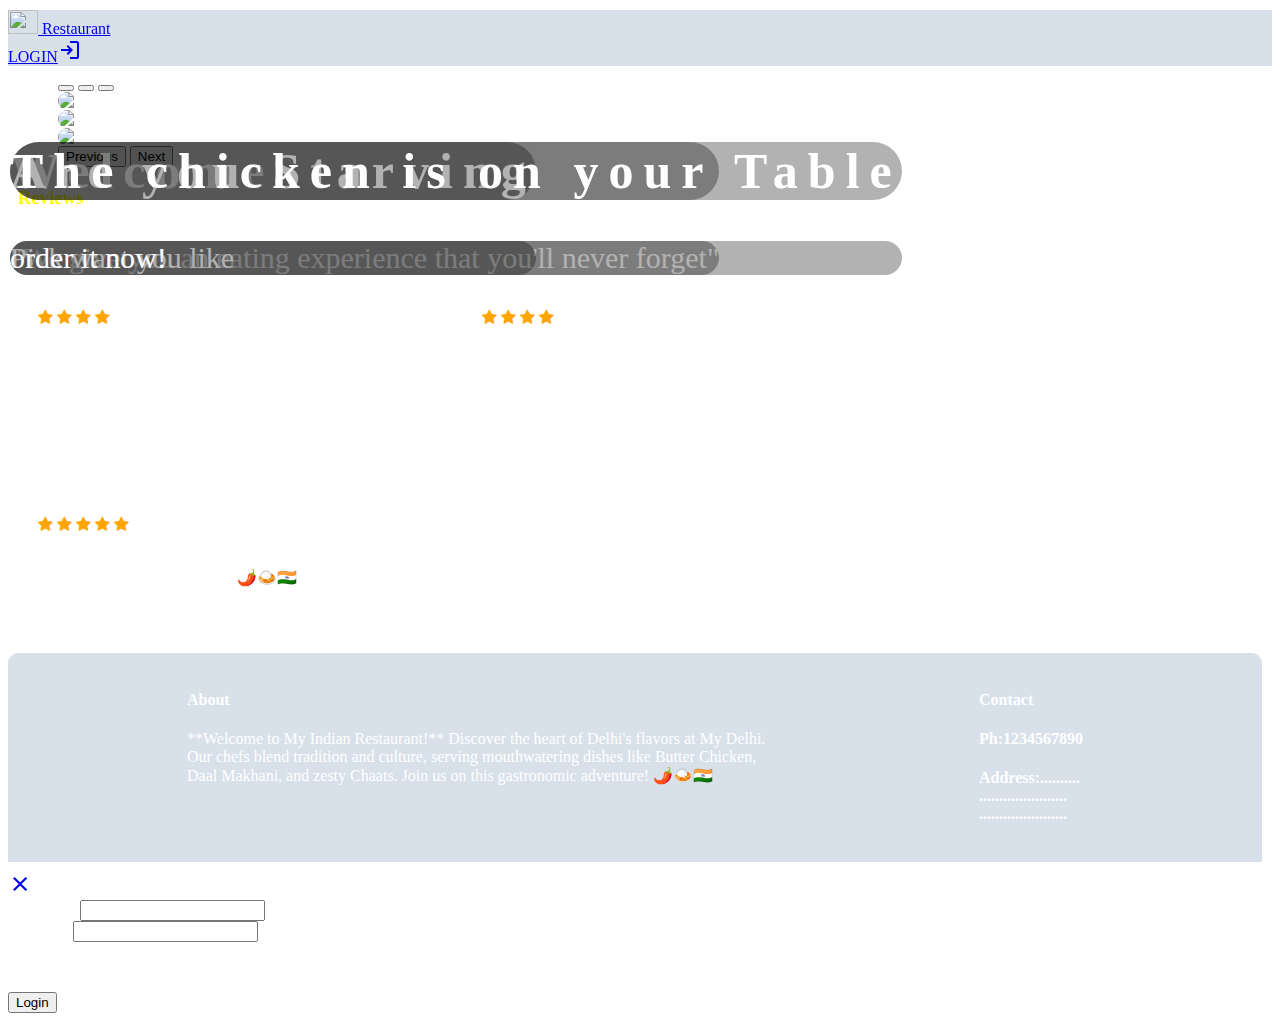
==== src/main/resources/templates/index.html @ be4f11d9 "fixed wrong mapping and added demo login" ====
<!DOCTYPE html>
<html lang="en">
  <head>
    <meta charset="UTF-8" />
    <meta name="viewport" content="width=device-width, initial-scale=1.0" />
    <title>Project</title>
    <link rel="stylesheet" href="https://fonts.googleapis.com/css2?family=Material+Symbols+Outlined:opsz,wght,FILL,GRAD@20..48,100..700,0..1,-50..200"/>
   <link href="https://cdn.jsdelivr.net/npm/bootstrap@5.0.2/dist/css/bootstrap.min.css" rel="stylesheet" integrity="sha384-EVSTQN3/azprG1Anm3QDgpJLIm9Nao0Yz1ztcQTwFspd3yD65VohhpuuCOmLASjC" crossorigin="anonymous">
    <link rel="stylesheet" href="../static/css/style.css" th:href="@{/css/style.css}" />
   <link rel="stylesheet" href="https://cdnjs.cloudflare.com/ajax/libs/font-awesome/4.7.0/css/font-awesome.min.css">
  <style>
  #loginpage{
     z-index:20;
  }
  body{
      background:url('img/vintage-old-rustic-cutlery-dark.jpg');
      background-size:cover;
      color:white;
    }
    .nav{
    background-color:#9db1ca66;
    position:sticky;
    top:10px;
    z-index:10;
    }
    .carousel-item img {
        height: 800px;
        border-radius:20px;
      }
      .message {
        position: absolute;
        top: 100px;
        left: 10px;
      }
      .message p,
      h2 {
        font-size: 50px;
        background-color: rgba(0, 0, 0, 0.3);
        border-radius: 40px;
      }
      .message p {
        font-size: 30px;
      }
      .message h2 {
        letter-spacing: 10px;
      }
      #list-example {
        width: 200px;
        position: sticky;
        top: 200px;
      }
      .box{
        height: 200px;
      }
      .myslider{
          padding:10px 50px;
      }
       .checked {
  color: orange;
}
    .review-card{
      box-shadow: -1px 2px 5px 0px;
      padding: 30px;
      width: 30vw;
      border-radius: 10px;
    }
    .review-container{
      display: flex;
   flex-wrap: wrap;
    }
    #rating-title{
      color:yellow;
      margin:10px;
    }
    .bottom{
      display:flex;
      gap:30px;
     justify-content: space-evenly;
      padding:17px;
      margin:20px 10px 10px 0px;
      background-color: #9db1ca66;
      border-top-left-radius:10px;
      border-top-right-radius:10px;
    }
    .about{
     width:600px;
    }
  </style>
  
  </head>

  <body>
 <div class="nav">
      <div class="leftnav">
        <a href="#"><img src="img/restaurant_menu_black_24dp.svg" alt="" width="30" height="24" class="d-inline-block align-text-top"> Restaurant</a>
      </div>
      <div class="rightnav">
        <a href="#" onclick="loginpage()"
          >LOGIN<span class="material-symbols-outlined">login</span></a>
      </div>
</div>
 <!--   scroll section-->
 <div
      id="carouselExampleIndicators"
      class="carousel slide myslider"
      data-bs-ride="carousel"
    >
      <div class="carousel-indicators">
        <button
          type="button"
          data-bs-target="#carouselExampleIndicators"
          data-bs-slide-to="0"
          class="active"
          aria-current="true"
          aria-label="Slide 1"
        ></button>
        <button
          type="button"
          data-bs-target="#carouselExampleIndicators"
          data-bs-slide-to="1"
          aria-label="Slide 2"
        ></button>
        <button
          type="button"
          data-bs-target="#carouselExampleIndicators"
          data-bs-slide-to="2"
          aria-label="Slide 3"
        ></button>
      </div>
      <div class="carousel-inner">
        <div class="carousel-item active">
          <img src="img/img7.jpg" class="d-block w-100" alt="img1" />
          <div class="carousel-caption d-none d-md-block message">
            <h2>Welcome</h2>
            <p>"We give you an eating experience that you'll never forget"</p>
          </div>
        </div>
        <div class="carousel-item">
          <img src="img/img8.jpg" class="d-block w-100" alt="img2" />
          <div class="carousel-caption d-none d-md-block message">
            <h2>Are you Starving</h2>
            <p>Pick want you like</p>
          </div>
        </div>
        <div class="carousel-item">
          <img src="img/img9.jpg" class="d-block w-100" alt="img3" />
          <div class="carousel-caption d-none d-md-block message">
            <h2>The chicken is on your Table</h2>
            <p>order it now!</p>
          </div>
        </div>
      </div>
      <button
        class="carousel-control-prev"
        type="button"
        data-bs-target="#carouselExampleIndicators"
        data-bs-slide="prev"
      >
        <span class="carousel-control-prev-icon" aria-hidden="true"></span>
        <span class="visually-hidden">Previous</span>
      </button>
      <button
        class="carousel-control-next"
        type="button"
        data-bs-target="#carouselExampleIndicators"
        data-bs-slide="next"
      >
        <span class="carousel-control-next-icon" aria-hidden="true"></span>
        <span class="visually-hidden">Next</span>
      </button>
    </div>
    
<!--     Reviews -->
    
    <section>
      <h3 id="rating-title">Reviews</h3>
    <div class="container-fluid mt-5 review-container">
        


    <div class="container review-card">
    <h5>Prabhakaran</h5>
    <div class="star">
      <span class="fa fa-star checked"></span>
      <span class="fa fa-star checked"></span>
      <span class="fa fa-star checked"></span>
      <span class="fa fa-star checked"></span>
      <span class="fa fa-star"></span>
    </div>
    <p>Misal Pav: Spicy Maharashtrian curry with sprouted lentils, served with soft bread rolls.</p>
    </div>

    <div class="container review-card">
      <h5>Adithan</h5>
      <div class="star">
        <span class="fa fa-star checked"></span>
        <span class="fa fa-star checked"></span>
        <span class="fa fa-star checked"></span>
        <span class="fa fa-star checked"></span>
        <span class="fa fa-star"></span>
      </div>
      <p>Biryani: Fragrant rice layered with meat or veggies, a flavor explosion from different regions.</p>
      </div>

      <div class="container review-card">
        <h5>Jeyasilan</h5>
        <div class="star">
          <span class="fa fa-star checked"></span>
          <span class="fa fa-star checked"></span>
          <span class="fa fa-star checked"></span>
          <span class="fa fa-star checked"></span>
          <span class="fa fa-star checked"></span>
        </div>
        <p>Chaat: Indian street food—salty, spicy, sweet, and sour bites. Explore the chaat scene! 🌶️🍛🇮🇳</p>
        </div>
  </section>
    
    <section>
    <div class="container-fluid bottom">
    <div class="about">
    <h4>About</h4>
    <p>
**Welcome to My Indian Restaurant!**
Discover the heart of Delhi's flavors at My Delhi. Our chefs blend tradition and culture, serving mouthwatering dishes like Butter Chicken, Daal Makhani, and zesty Chaats. Join us on this gastronomic adventure! 🌶️🍛🇮🇳
</p>
    </div>
    
    <div class='contact'>
    <h4>Contact</h4>
    <h4>Ph:1234567890</h4>
    <h4>Address:..........<br>
    ......................<br>
    ......................</h4>
    </div>
    
    </div>
     
    </section>
    
    
    
    <!-- login tab -->
    <div id="loginpage">
      <a href="#" onclick="closeloginpage()"><span class="material-symbols-outlined">close </span></a>
      <form id="form1" method="get" action="login">
        <label>UserName</label>
        <input id="username" type="text" name="username" /><br />
        <label>Password</label>
        <input id="password" type="password" name="password"/>
          <p>username:admin  password:12345</p>
        <button id="login_btn" type="submit">Login</button>
      </form>
    </div>
    
    
    
    
    
    
    <script  th:src="@{/js/script.js}"></script>
    <script src="https://cdn.jsdelivr.net/npm/bootstrap@5.0.2/dist/js/bootstrap.bundle.min.js" integrity="sha384-MrcW6ZMFYlzcLA8Nl+NtUVF0sA7MsXsP1UyJoMp4YLEuNSfAP+JcXn/tWtIaxVXM" crossorigin="anonymous"></script>
  </body>
</html>
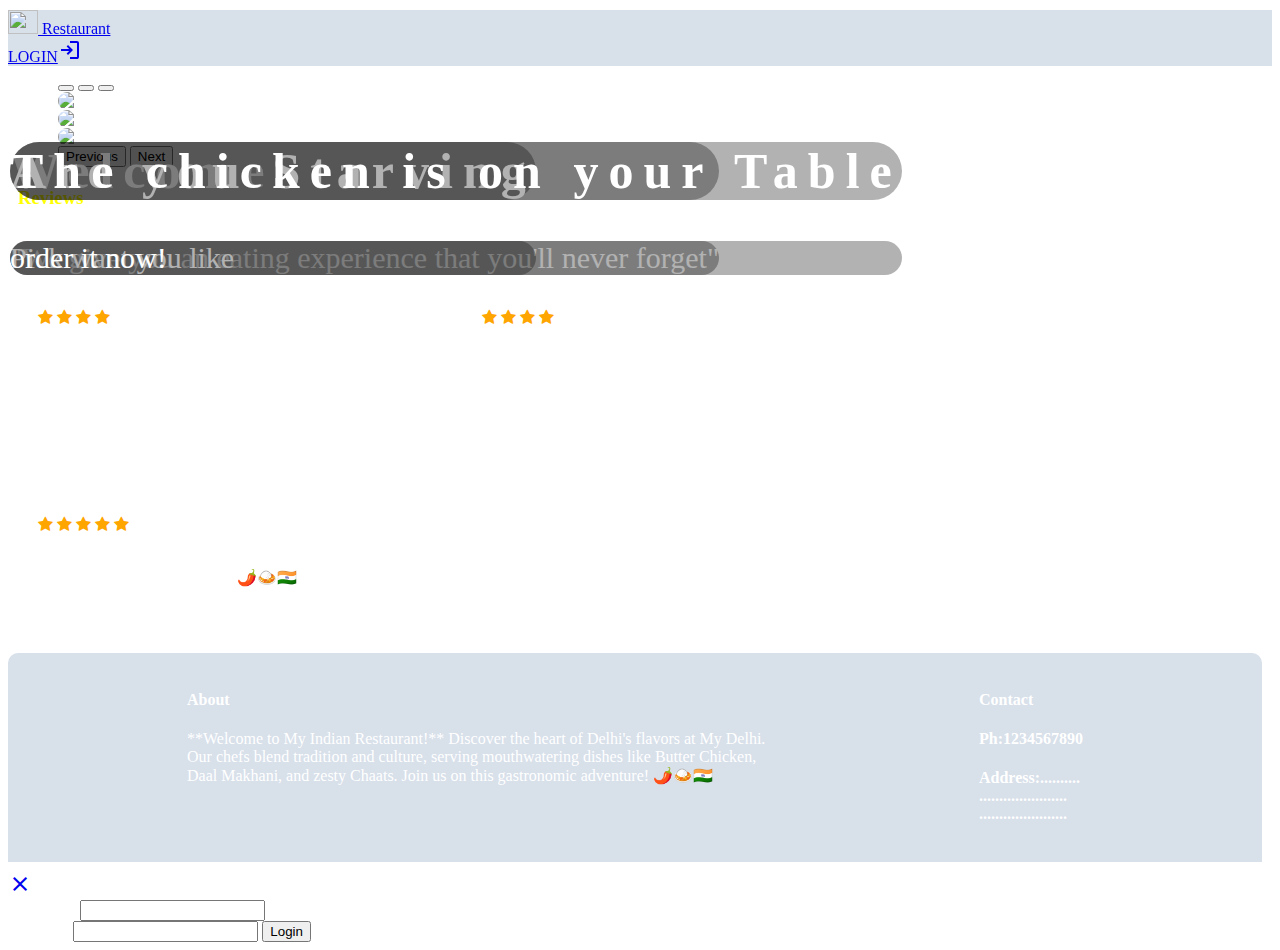
==== commit 81fcc082: "Revert "fixed wrong mapping and added demo login"" ====
--- a/src/main/resources/templates/index.html
+++ b/src/main/resources/templates/index.html
@@ -242,12 +242,11 @@
     <!-- login tab -->
     <div id="loginpage">
       <a href="#" onclick="closeloginpage()"><span class="material-symbols-outlined">close </span></a>
-      <form id="form1" method="get" action="login">
+      <form id="form1" method="post" action="login">
         <label>UserName</label>
         <input id="username" type="text" name="username" /><br />
         <label>Password</label>
         <input id="password" type="password" name="password"/>
-          <p>username:admin  password:12345</p>
         <button id="login_btn" type="submit">Login</button>
       </form>
     </div>
